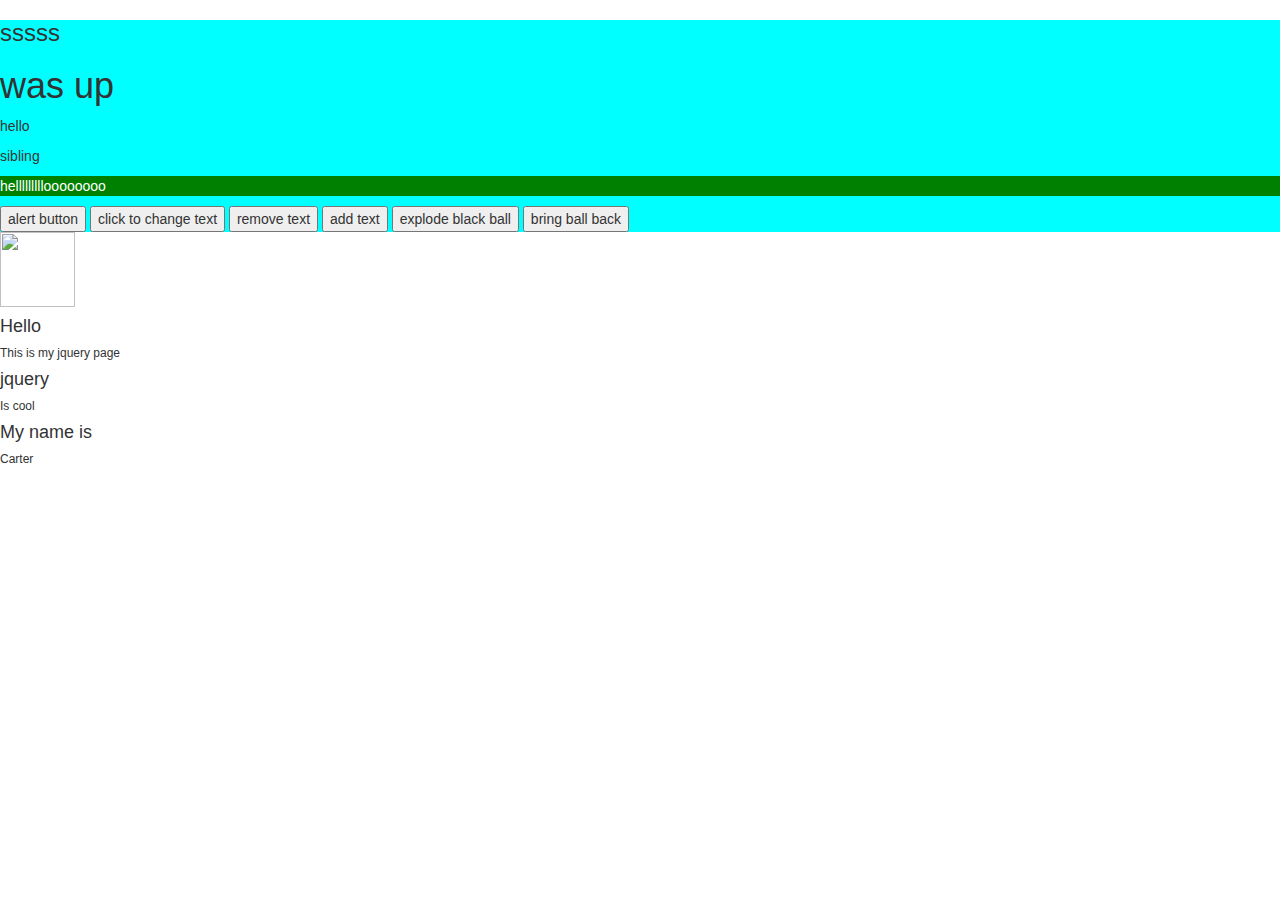
==== public_html/jquerry.html @ 2cbae43a "commit" ====
<!DOCTYPE html>
<!--
To change this license header, choose License Headers in Project Properties.
To change this template file, choose Tools | Templates
and open the template in the editor.
-->
<html>
    <head>
        <title>jquery page</title>
        <meta charset="UTF-8">
        <meta name="viewport" content="width=device-width, initial-scale=1.0">
         <link type="text/css" rel="stylesheet" href="css/bootstrap-theme.css">
        <link type="text/css" rel="stylesheet" href="css/bootstrap.css">
        <link type="text/css" rel="stylesheet" href="css/style.css.css">
        <script src="//ajax.googleapis.com/ajax/libs/jquery/2.1.3/jquery.min.js"></script>
        <link rel="stylesheet" href="https://ajax.googleapis.com/ajax/libs/jqueryui/1.11.2/themes/smoothness/jquery-ui.css" />
<script src="https://ajax.googleapis.com/ajax/libs/jqueryui/1.11.2/jquery-ui.min.js"></script>
    </head>
    <body>
           <nav class="list-group">
                        
                    </nav>
        <div class="practice">
            <h3>sssss</h3>
            <h1>was up</h1>
            <P>hello</P>
            <p>sibling</p>
            <p id="app">hellllllllloooooooo</p>
            <button id="carter">alert button</button>
            <button id="cj">click to change text</button>
            <button id="apple">remove text</button>
            <button id="cool">add text</button>
            <button id="hideLogo">explode black ball</button>
            <button id="showLogo">bring ball back</button> 
        </div>
        <script type ="text/javascript" src="script.js"></script>
        <img src="http://upload.wikimedia.org/wikipedia/commons/thumb/e/e4/Small-city-symbol.svg/348px-Small-city-symbol.svg.png" id="image" height="75" width="75">
        <div id="superHumans">
            <h4>Hello</h4>
            <h6>This is my jquery page</h6>
            <h4>jquery</h4>
            <h6>Is cool</h6>
            <h4>My name is</h4>
            <h6>Carter</h6>
            </div>
    </body>
</html>
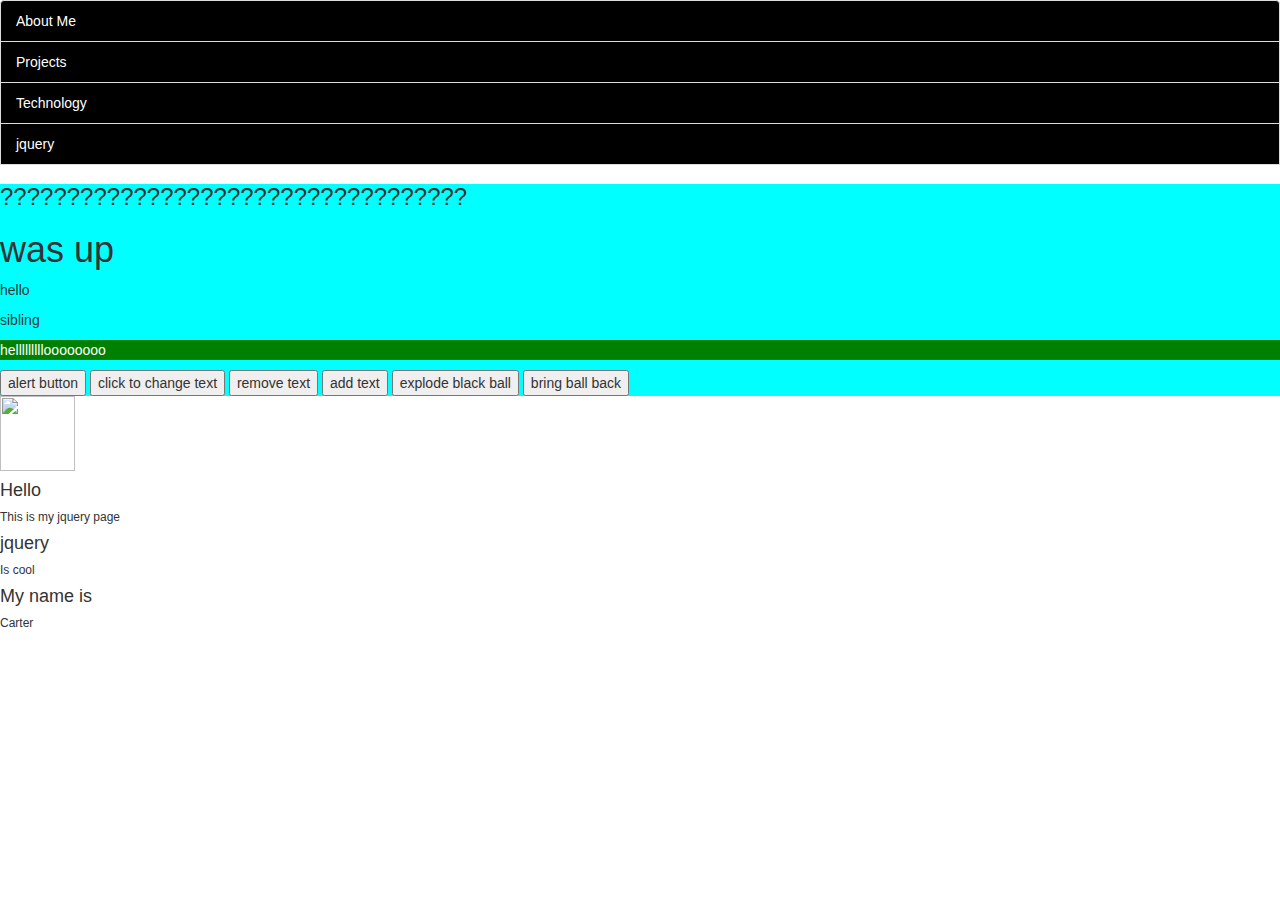
==== commit 724a1905: "almost done" ====
--- a/public_html/jquerry.html
+++ b/public_html/jquerry.html
@@ -17,11 +17,16 @@
 <script src="https://ajax.googleapis.com/ajax/libs/jqueryui/1.11.2/jquery-ui.min.js"></script>
     </head>
     <body>
+               <a class=" list-group-item" href="index.html">About Me</a>
+        <a class=" list-group-item" href="projects.html">Projects</a>
+        <a class=" list-group-item" href="technology.html">Technology</a>
+         <a class=" list-group-item" href="jquerry.html">jquery</a>
            <nav class="list-group">
                         
                     </nav>
         <div class="practice">
-            <h3>sssss</h3>
+            <h3>???????????????????????????????????</h3>
+            
             <h1>was up</h1>
             <P>hello</P>
             <p>sibling</p>
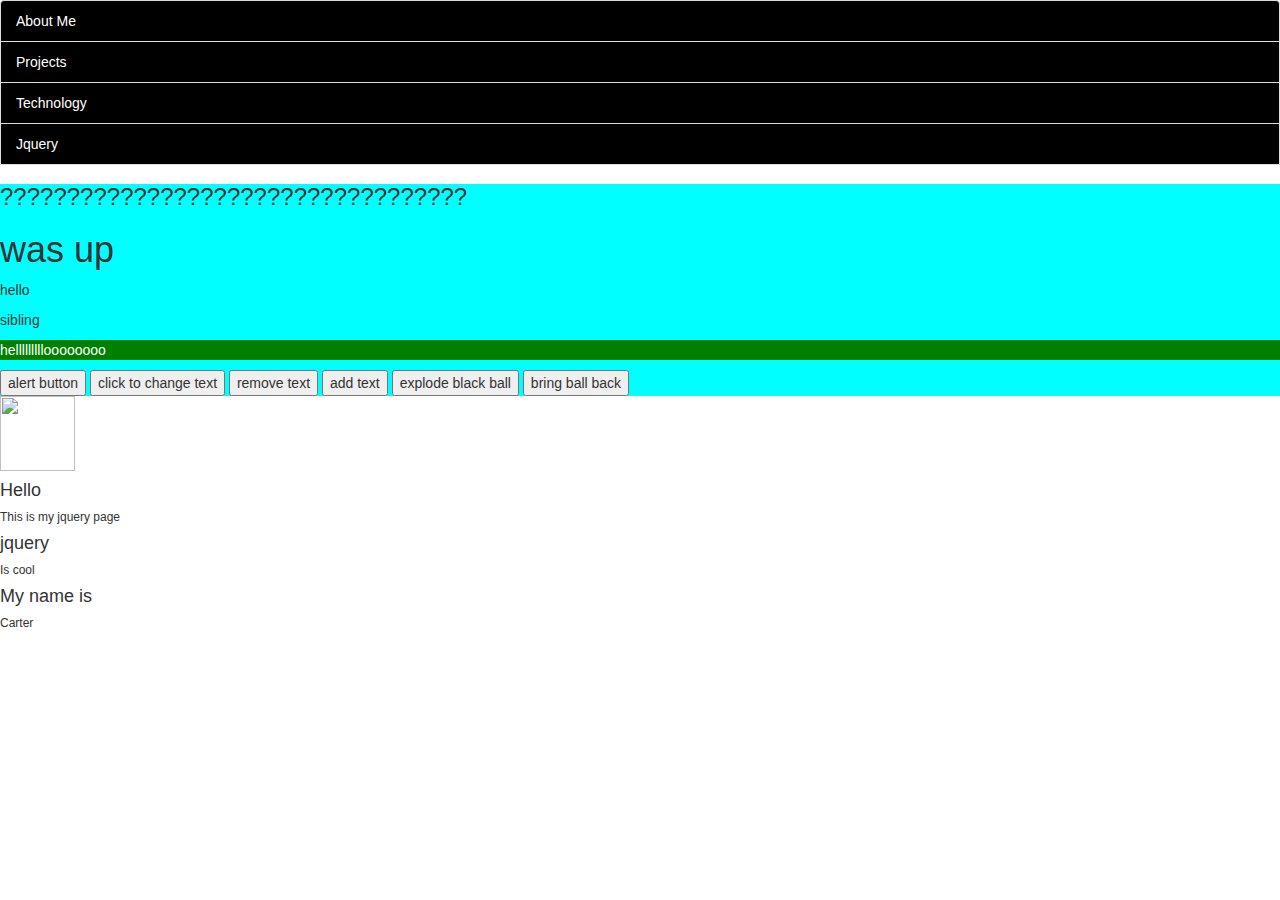
==== commit 003be322: "FINAL and p.s 5 of my  commits are in my port2 github and the rest are in my  new one" ====
--- a/public_html/jquerry.html
+++ b/public_html/jquerry.html
@@ -6,37 +6,41 @@
 -->
 <html>
     <head>
-        <title>jquery page</title>
+        <title>Jquery</title>
+        <!--my title-->
         <meta charset="UTF-8">
         <meta name="viewport" content="width=device-width, initial-scale=1.0">
-         <link type="text/css" rel="stylesheet" href="css/bootstrap-theme.css">
+        <link type="text/css" rel="stylesheet" href="css/bootstrap-theme.css">
         <link type="text/css" rel="stylesheet" href="css/bootstrap.css">
-        <link type="text/css" rel="stylesheet" href="css/style.css.css">
+        <link type="text/css" rel="stylesheet" href="css/style.csss.css">
         <script src="//ajax.googleapis.com/ajax/libs/jquery/2.1.3/jquery.min.js"></script>
         <link rel="stylesheet" href="https://ajax.googleapis.com/ajax/libs/jqueryui/1.11.2/themes/smoothness/jquery-ui.css" />
-<script src="https://ajax.googleapis.com/ajax/libs/jqueryui/1.11.2/jquery-ui.min.js"></script>
+        <script src="https://ajax.googleapis.com/ajax/libs/jqueryui/1.11.2/jquery-ui.min.js"></script>
+        <!--css links and some script to make everything work-->
     </head>
     <body>
-               <a class=" list-group-item" href="index.html">About Me</a>
+        <a class=" list-group-item" href="index.html">About Me</a>
         <a class=" list-group-item" href="projects.html">Projects</a>
         <a class=" list-group-item" href="technology.html">Technology</a>
-         <a class=" list-group-item" href="jquerry.html">jquery</a>
-           <nav class="list-group">
-                        
-                    </nav>
+        <a class=" list-group-item" href="jquerry.html">Jquery</a>
+        <nav class="list-group">
+            <!--my links -->
+        </nav>
         <div class="practice">
             <h3>???????????????????????????????????</h3>
-            
+            <!--just some more text-->
             <h1>was up</h1>
             <P>hello</P>
             <p>sibling</p>
+            <!--just some text-->
             <p id="app">hellllllllloooooooo</p>
             <button id="carter">alert button</button>
             <button id="cj">click to change text</button>
             <button id="apple">remove text</button>
             <button id="cool">add text</button>
             <button id="hideLogo">explode black ball</button>
-            <button id="showLogo">bring ball back</button> 
+            <button id="showLogo">bring ball back</button>
+            <!--my buttons-->
         </div>
         <script type ="text/javascript" src="script.js"></script>
         <img src="http://upload.wikimedia.org/wikipedia/commons/thumb/e/e4/Small-city-symbol.svg/348px-Small-city-symbol.svg.png" id="image" height="75" width="75">
@@ -47,6 +51,7 @@
             <h6>Is cool</h6>
             <h4>My name is</h4>
             <h6>Carter</h6>
-            </div>
+            <!--my accordian-->
+        </div>
     </body>
 </html>
